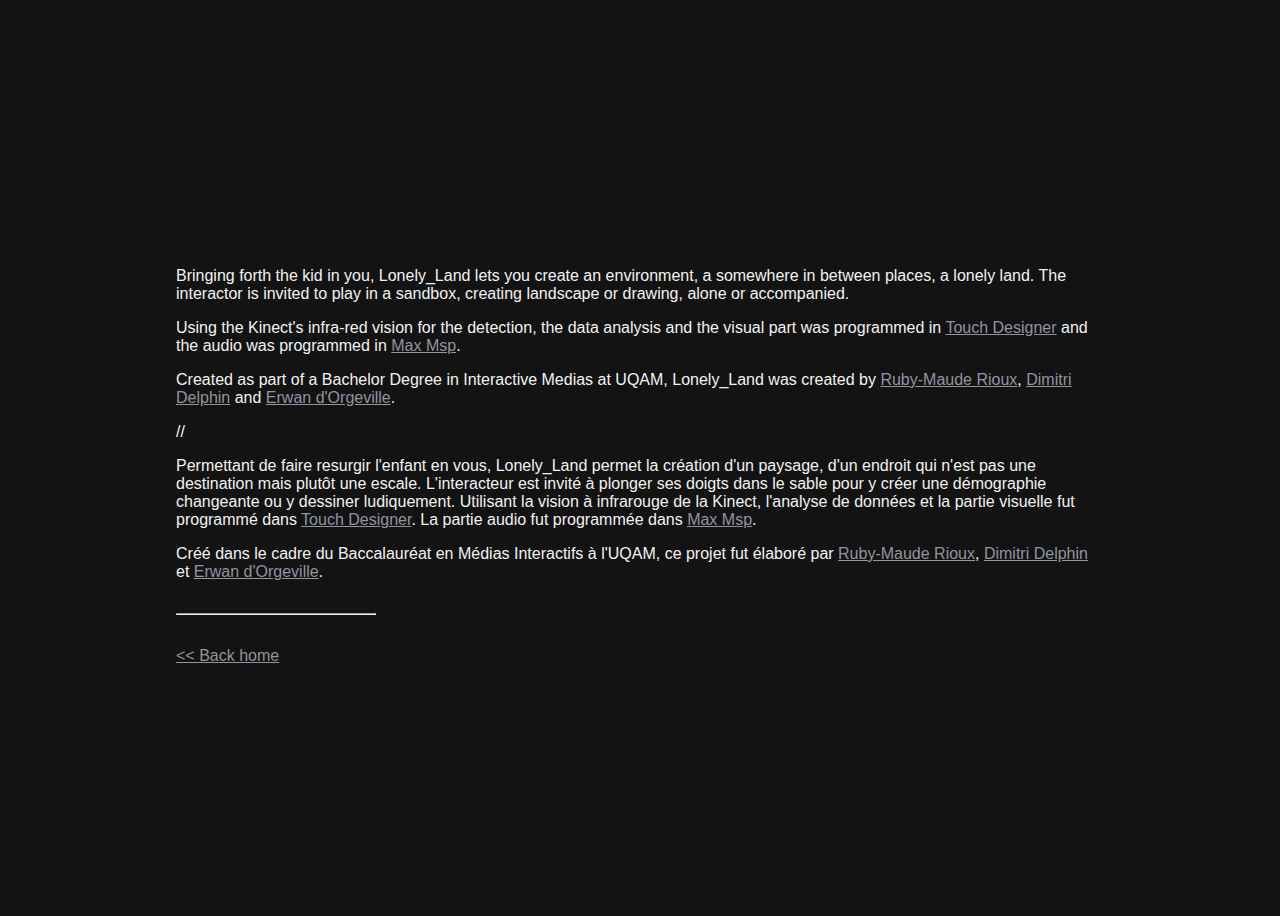
==== about/index.html @ 88ce32ca "Added about" ====
<!DOCTYPE html>
<html>
<head>
    <meta charset="utf-8">
    <meta http-equiv="X-UA-Compatible" content="IE=edge">
    <title>lonely_land | About</title>
    <link rel="stylesheet" href="/style.css">
    <meta name="viewport" content="width=device-width, initial-scale=1.0, maximum-scale=1.0, user-scalable=no">
</head>
<body>
    <div class="container">
        <p>Bringing forth the kid in you, Lonely_Land lets you create an environment, a somewhere in between places, a lonely land. The interactor is invited to play in a sandbox, creating landscape or drawing, alone or accompanied.</p>
        <p>Using the Kinect's infra-red vision for the detection, the data analysis and the visual part was programmed in <a href="https://www.derivative.ca/">Touch Designer</a> and the audio was programmed in <a href="https://cycling74.com/products/max/">Max Msp</a>.</p>
        <p>Created as part of a Bachelor Degree in Interactive Medias at UQAM, Lonely_Land was created by <a href="https://www.linkedin.com/pub/ruby-maude-rioux/5a/3b9/b5a">Ruby-Maude Rioux</a>, <a href="http://dimitridelphin.com/">Dimitri Delphin</a> and <a href="http://erwandorgeville.com">Erwan d'Orgeville</a>. </p>
        <p>//</p>
        <p>Permettant de faire resurgir l'enfant en vous, Lonely_Land permet la création d'un paysage, d'un endroit qui n'est pas une destination mais plutôt une escale. L'interacteur est invité à plonger ses doigts dans le sable pour y créer une démographie changeante ou y dessiner ludiquement. Utilisant la vision à infrarouge de la Kinect, l'analyse de données et la partie visuelle fut programmé dans <a href="https://www.derivative.ca/">Touch Designer</a>. La partie audio fut programmée dans <a href="https://cycling74.com/products/max/">Max Msp</a>.</p>
        <p>Créé dans le cadre du Baccalauréat en Médias Interactifs à l'UQAM, ce projet fut élaboré par <a href="https://www.linkedin.com/pub/ruby-maude-rioux/5a/3b9/b5a">Ruby-Maude Rioux</a>, <a href="http://dimitridelphin.com/">Dimitri Delphin</a> et <a href="http://erwandorgeville.com">Erwan d'Orgeville</a>. </p>
        <hr>
        <p><a href="/"><< Back home</a></p>
    </div>
</body>
</html>
---- style.css ----
*{
    box-sizing: border-box;
}

html, body{
    margin: 0;
    padding: 0;
    background: rgb(19, 19, 19);
    width: 100%;
    height: 100%;
    font-family: sans-serif;
}

.container{
    margin: 0 auto;
    width: 100%;
    max-width: 960px;
    padding: 0 1em;
    position: relative;
    top: 50%;
    transform: translateY(-50%);

}

.wrapper {
    width: 100%;
    display: inline-block;
    position: relative;

}
.wrapper:after {
    padding-top: 56.25%;
    display: block;
    content: '';
}
.main {
    position: absolute;
    top: 0;
    right: 0;
    bottom: 0;
    left: 0;
}

iframe{
    width: 100%;
    height: 100%;
}

.description{
    text-align: right;
}

footer{
    position: absolute;
    left: 0;
    right: 0;
    bottom: 0;
    height: 2em;
    background-color: black;
    text-align: center;
    width: 100%;
}

.fb-like{
    padding-top: 0.4em;
}

p{
    color: rgb(242, 242, 242);
}

a {
    color: rgb(146, 148, 160);
}

hr{
    max-width: 200px;
    text-align: left;
    margin-left: 0;
    margin-top: 2em;
    margin-bottom: 2em;
}
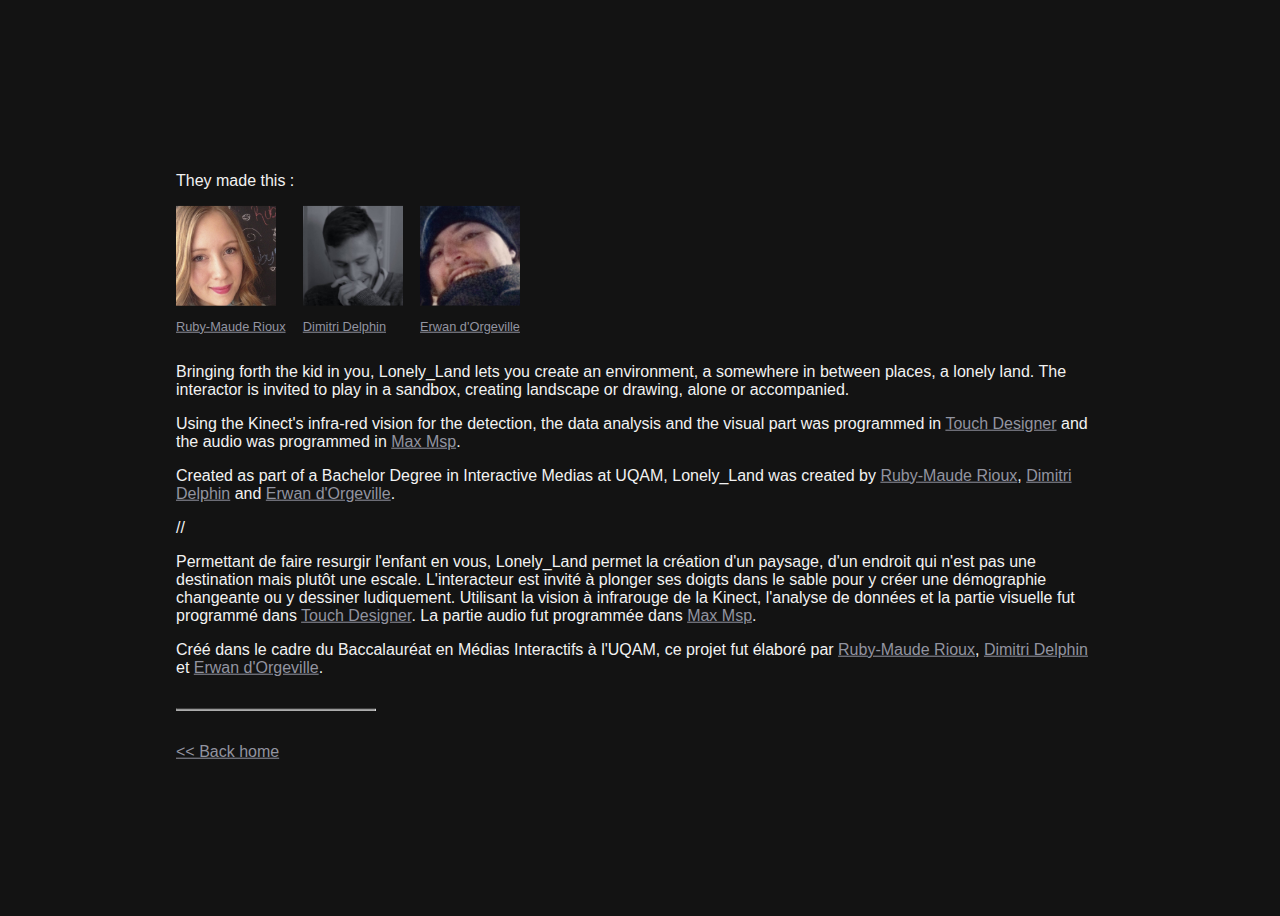
==== commit cd7c0d6d: "Updated about" ====
--- a/about/index.html
+++ b/about/index.html
@@ -9,6 +9,27 @@
 </head>
 <body>
     <div class="container">
+        <div class="authors">
+            <p>They made this : </p>
+            <div class="author">
+                <div class="img-container">
+                    <img src="/ruby.jpg" alt="Ruby-Maude Rioux">
+                </div>
+                <p><a href="/ruby">Ruby-Maude Rioux</a></p>
+            </div>
+            <div class="author">
+                <div class="img-container">
+                    <img src="/dimitri.jpg" alt="Dimitri Delphin">
+                </div>
+                <p><a href="/dimitri">Dimitri Delphin</a></p>
+            </div>
+            <div class="author">
+                <div class="img-container">
+                    <img src="/erwan.jpg" alt="Erwan d'Orgeville">
+                </div>
+                <p><a href="http://erwandorgeville.com">Erwan d'Orgeville</a></p>
+            </div>
+        </div>
         <p>Bringing forth the kid in you, Lonely_Land lets you create an environment, a somewhere in between places, a lonely land. The interactor is invited to play in a sandbox, creating landscape or drawing, alone or accompanied.</p>
         <p>Using the Kinect's infra-red vision for the detection, the data analysis and the visual part was programmed in <a href="https://www.derivative.ca/">Touch Designer</a> and the audio was programmed in <a href="https://cycling74.com/products/max/">Max Msp</a>.</p>
         <p>Created as part of a Bachelor Degree in Interactive Medias at UQAM, Lonely_Land was created by <a href="https://www.linkedin.com/pub/ruby-maude-rioux/5a/3b9/b5a">Ruby-Maude Rioux</a>, <a href="http://dimitridelphin.com/">Dimitri Delphin</a> and <a href="http://erwandorgeville.com">Erwan d'Orgeville</a>. </p>
--- a/style.css
+++ b/style.css
@@ -79,4 +79,25 @@
     margin-left: 0;
     margin-top: 2em;
     margin-bottom: 2em;
+}
+
+.authors .author{
+    display: inline-block;
+    font-size: 0.8em;
+    margin-right: 1em;
+}
+
+.authors .author .img-container{
+    width: 100%;
+    max-width: 100px;
+    height: 100px;
+}
+
+.img-container{
+    overflow: hidden;
+}
+
+.img-container img{
+    max-width: 100%;
+    height: auto;
 }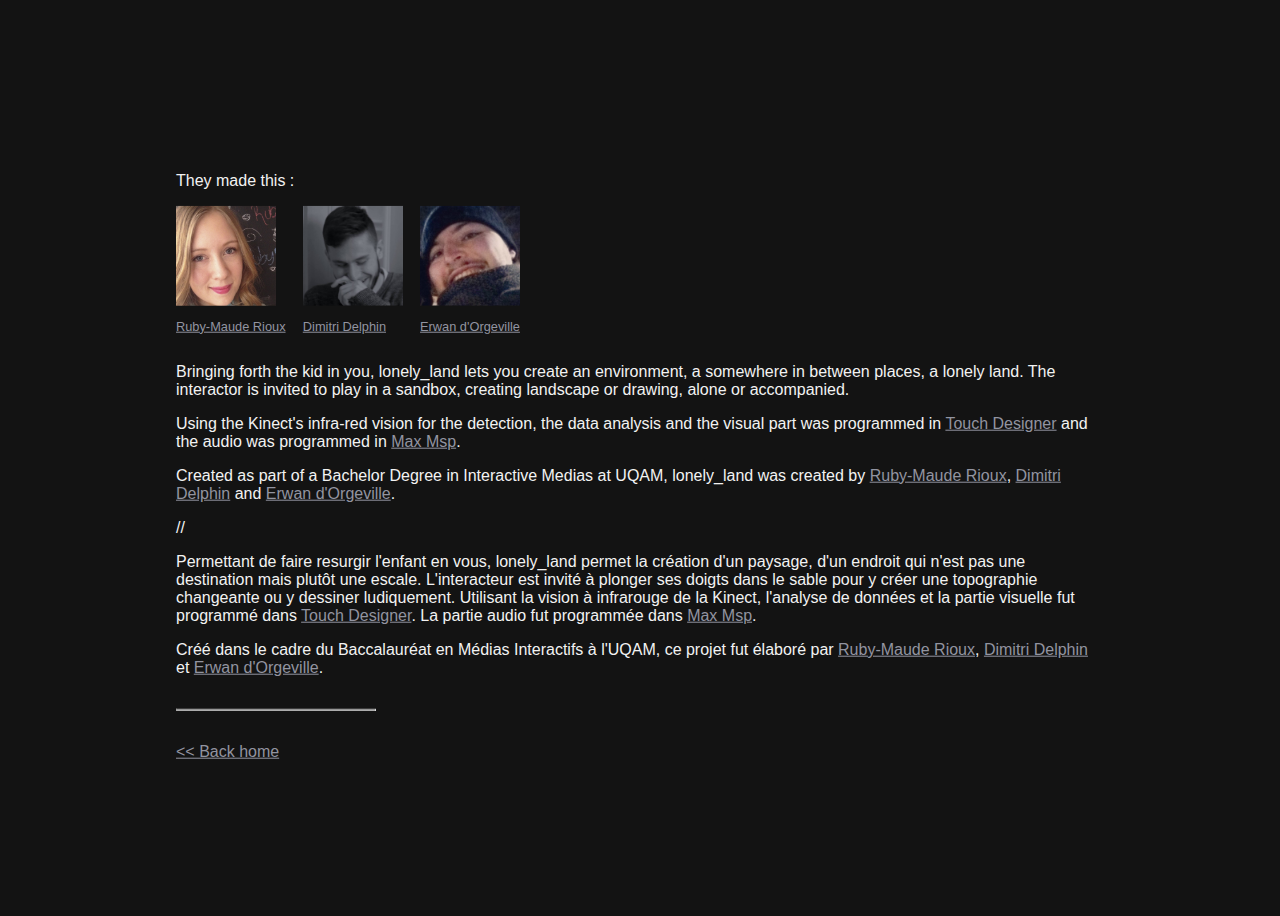
==== commit 68fbe1f4: "Update texte" ====
--- a/about/index.html
+++ b/about/index.html
@@ -8,7 +8,7 @@
     <meta name="viewport" content="width=device-width, initial-scale=1.0, maximum-scale=1.0, user-scalable=no">
 </head>
 <body>
-    <div class="container">
+    <div class="container long">
         <div class="authors">
             <p>They made this : </p>
             <div class="author">
@@ -30,11 +30,11 @@
                 <p><a href="http://erwandorgeville.com">Erwan d'Orgeville</a></p>
             </div>
         </div>
-        <p>Bringing forth the kid in you, Lonely_Land lets you create an environment, a somewhere in between places, a lonely land. The interactor is invited to play in a sandbox, creating landscape or drawing, alone or accompanied.</p>
+        <p>Bringing forth the kid in you, lonely_land lets you create an environment, a somewhere in between places, a lonely land. The interactor is invited to play in a sandbox, creating landscape or drawing, alone or accompanied.</p>
         <p>Using the Kinect's infra-red vision for the detection, the data analysis and the visual part was programmed in <a href="https://www.derivative.ca/">Touch Designer</a> and the audio was programmed in <a href="https://cycling74.com/products/max/">Max Msp</a>.</p>
-        <p>Created as part of a Bachelor Degree in Interactive Medias at UQAM, Lonely_Land was created by <a href="https://www.linkedin.com/pub/ruby-maude-rioux/5a/3b9/b5a">Ruby-Maude Rioux</a>, <a href="http://dimitridelphin.com/">Dimitri Delphin</a> and <a href="http://erwandorgeville.com">Erwan d'Orgeville</a>. </p>
+        <p>Created as part of a Bachelor Degree in Interactive Medias at UQAM, lonely_land was created by <a href="https://www.linkedin.com/pub/ruby-maude-rioux/5a/3b9/b5a">Ruby-Maude Rioux</a>, <a href="http://dimitridelphin.com/">Dimitri Delphin</a> and <a href="http://erwandorgeville.com">Erwan d'Orgeville</a>. </p>
         <p>//</p>
-        <p>Permettant de faire resurgir l'enfant en vous, Lonely_Land permet la création d'un paysage, d'un endroit qui n'est pas une destination mais plutôt une escale. L'interacteur est invité à plonger ses doigts dans le sable pour y créer une démographie changeante ou y dessiner ludiquement. Utilisant la vision à infrarouge de la Kinect, l'analyse de données et la partie visuelle fut programmé dans <a href="https://www.derivative.ca/">Touch Designer</a>. La partie audio fut programmée dans <a href="https://cycling74.com/products/max/">Max Msp</a>.</p>
+        <p>Permettant de faire resurgir l'enfant en vous, lonely_land permet la création d'un paysage, d'un endroit qui n'est pas une destination mais plutôt une escale. L'interacteur est invité à plonger ses doigts dans le sable pour y créer une topographie changeante ou y dessiner ludiquement. Utilisant la vision à infrarouge de la Kinect, l'analyse de données et la partie visuelle fut programmé dans <a href="https://www.derivative.ca/">Touch Designer</a>. La partie audio fut programmée dans <a href="https://cycling74.com/products/max/">Max Msp</a>.</p>
         <p>Créé dans le cadre du Baccalauréat en Médias Interactifs à l'UQAM, ce projet fut élaboré par <a href="https://www.linkedin.com/pub/ruby-maude-rioux/5a/3b9/b5a">Ruby-Maude Rioux</a>, <a href="http://dimitridelphin.com/">Dimitri Delphin</a> et <a href="http://erwandorgeville.com">Erwan d'Orgeville</a>. </p>
         <hr>
         <p><a href="/"><< Back home</a></p>
--- a/style.css
+++ b/style.css
@@ -19,7 +19,14 @@
     position: relative;
     top: 50%;
     transform: translateY(-50%);
+}
 
+@media (max-width: 660px){
+    .container.long{
+        position: relative;
+        top: 0;
+        transform: none;
+    }
 }
 
 .wrapper {
